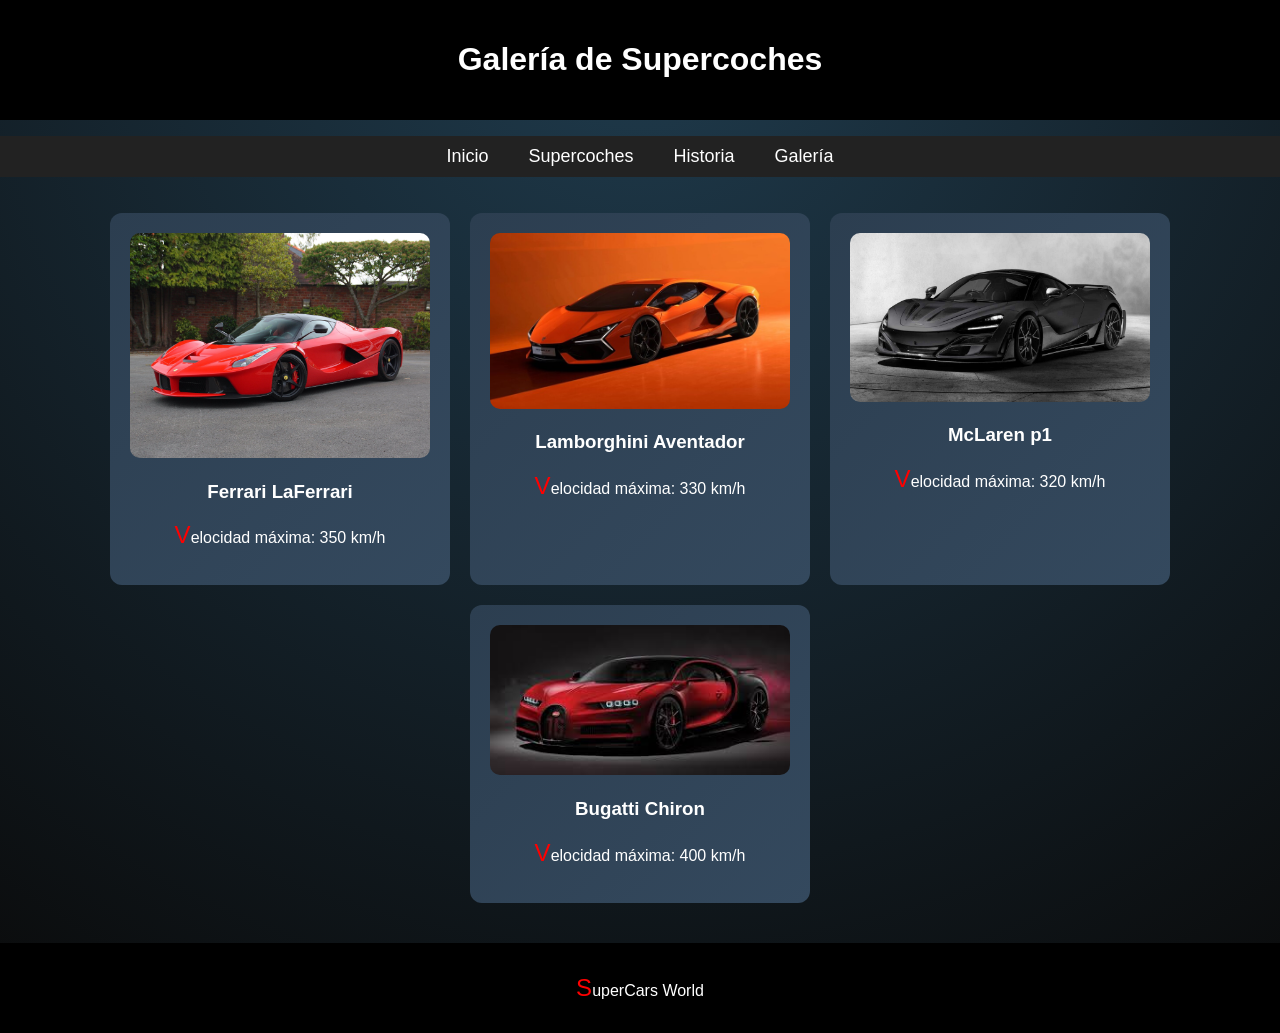
==== galeria.html @ edb8a740 "Add files via upload" ====
<!DOCTYPE html>
<html lang="es">
<head>
<meta charset="UTF-8">
<title>Galería</title>
<link rel="stylesheet" href="css/styles.css">
</head>

<body>

<header>
<h1>Galería de Supercoches</h1>
</header>

<nav>
<ul>
<li><a href="index.html">Inicio</a></li>
<li><a href="coches.html">Supercoches</a></li>
<li><a href="historia.html">Historia</a></li>
<li><a href="galeria.html">Galería</a></li>
</ul>
</nav>

<main>

<section class="galeria">


<article>
<img id="ferrari" src="img/ferrari.jpg" alt="Ferrari">
<h3>Ferrari LaFerrari</h3>
<p>Velocidad máxima: 350 km/h</p>
</article>
<article>
<img id="lamborghini" src="img/lamborghini.jpg" alt="Lamborghini">
<h3>Lamborghini Aventador</h3>
<p>Velocidad máxima: 330 km/h</p>
</article>
<article>
<img id="mclaren" src="img/mclaren.jpg" alt="McLaren">
<h3>McLaren p1</h3>
<p>Velocidad máxima: 320 km/h</p>
</article>
<article>
<img id="bugatti" src="img/bugatti.jpg" alt="Bugatti">
<h3>Bugatti Chiron</h3>
<p>Velocidad máxima: 400 km/h</p>
</article>
</section>
</main>

<footer>
<p>SuperCars World</p>
</footer>

</body>
</html>
---- css/styles.css ----
body {
font-family: Arial, sans-serif;
margin: 0;
background: radial-gradient(circle at top, #1f3b4d, #0a0a0a);
color: white;
}

/* HEADER */
header {
background: black;
padding: 20px;
text-align: center;
}

header p {
color: #ccc;
}

/* NAV */
nav ul {
display: flex;
justify-content: center;
flex-wrap: wrap;
list-style: none;
padding: 0;
background: #222;
}

nav li {
margin: 10px;
}

nav a {
color: white;
text-decoration: none;
font-size: 18px;
padding: 5px 10px;
}

nav a:hover {
color: red;
}

/* Reset básico */
body, html {
  margin: 0;
  padding: 0;
  font-family: Arial, sans-serif;
}

/* HERO solo imagen */
.hero {
  background-image: url('../img/slk.jpg'); /* ruta correcta a la imagen */
  background-size: cover;
  background-position: center;
  background-repeat: no-repeat;
  width: 100%;
  height: 500px; /* altura del hero */
}

/* INTRO: título y frase debajo del hero */
.intro {
  text-align: center;
  padding: 40px 20px;
  color: white;
}

/* Mantener resto de secciones limpias y visibles */
section {
  display: flex;
  flex-wrap: wrap;
  justify-content: center;
  gap: 20px;
  padding: 20px;
}

article {
  background: linear-gradient(135deg, #2c3e50, #34495e);
  padding: 20px;
  border-radius: 12px;
  width: 300px;
  transition: transform 0.3s;
}

article:hover {
  transform: scale(1.05);
}

p::first-letter {
  font-size: 24px;
  color: red;
}

/* RESPONSIVE */
@media (max-width: 768px) {
  section {
    flex-direction: column;
    align-items: center;
  }

  article {
    width: 90%;
  }
}

/* GALERÍA */
.galeria article {
text-align: center;
}

.galeria img {
width: 100%;
border-radius: 10px;
transition: 0.4s;
}

.galeria img:hover {
transform: scale(1.1);
}

/* TARGET */
.galeria img:target {
border: 4px solid red;
}

/* FOOTER */
footer {
text-align: center;
padding: 15px;
background: black;
margin-top: 20px;
}

/* RESPONSIVE */
@media (max-width: 768px) {
section {
flex-direction: column;
align-items: center;
}

article {
width: 90%;
}

.hero {
padding: 20px;
}


/* SECCIÓN COCHES */
.coches article {
display: flex;
align-items: center;
gap: 15px;
background: linear-gradient(135deg, #ff4d4d, #660000);
}

.coches img {
width: 150px;
border-radius: 10px;
}

.coches h2 {
color: #fff;
}

.galeria article {
width: 250px;
background: #111;
padding: 10px;
border-radius: 10px;
}

.galeria h3 {
color: red;
}
@media (max-width: 600px) {

.coches article {
flex-direction: column;
text-align: center;
}

.coches img {
  width: 0.3%; /* ocupa 30% del contenedor */
  max-width: 180px; /* nunca más grande que esto */
  border-radius: 10px;
}

}

}
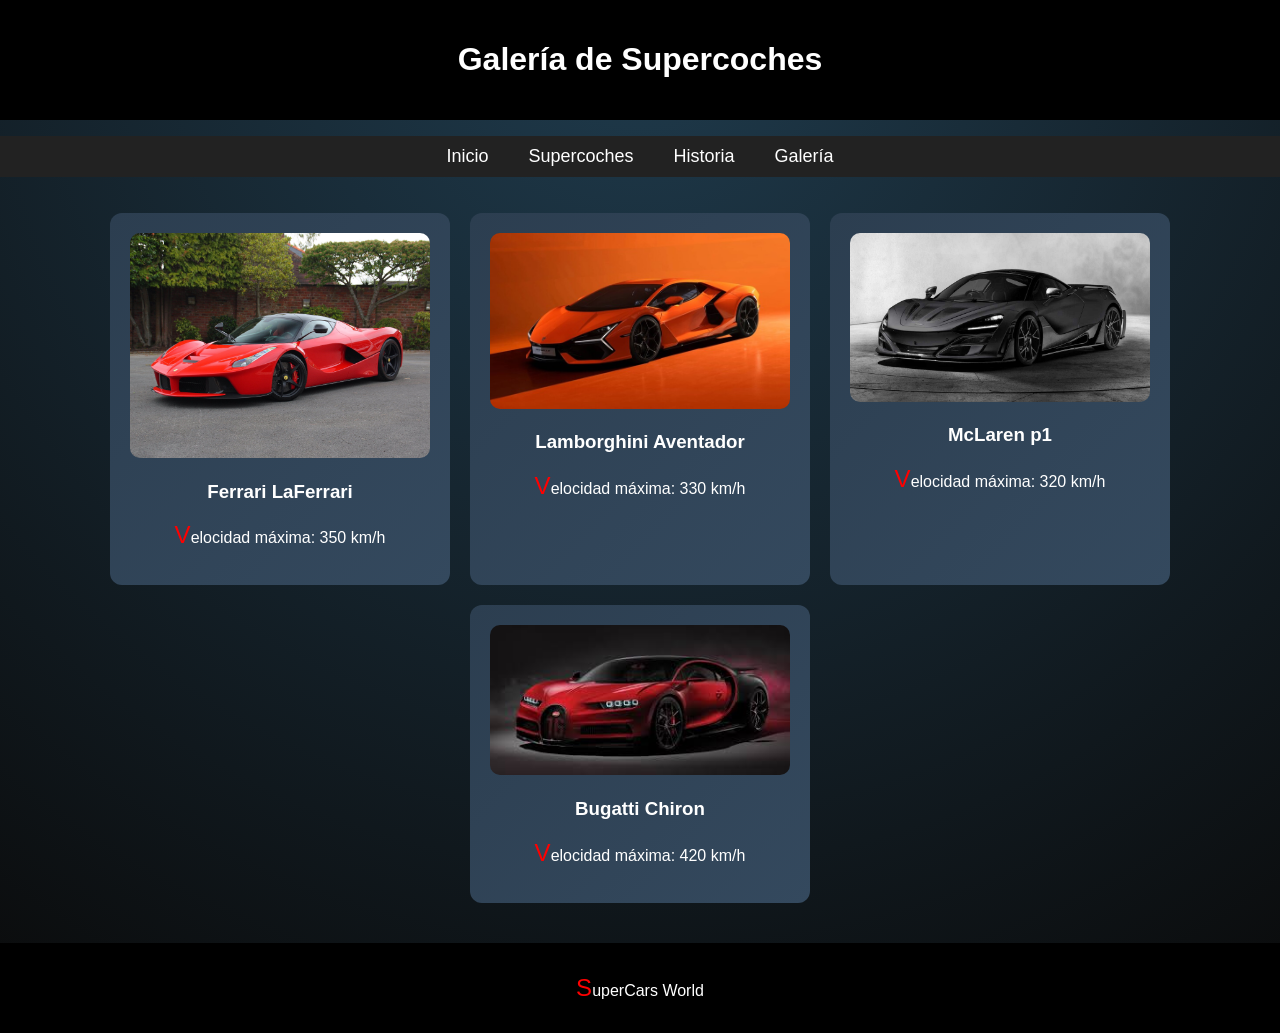
==== commit 4792ced4: "Update Bugatti top speed and condense history text cambios" ====
--- a/galeria.html
+++ b/galeria.html
@@ -44,7 +44,7 @@
 <article>
 <img id="bugatti" src="img/bugatti.jpg" alt="Bugatti">
 <h3>Bugatti Chiron</h3>
-<p>Velocidad máxima: 400 km/h</p>
+<p>Velocidad máxima: 420 km/h</p>
 </article>
 </section>
 </main>
